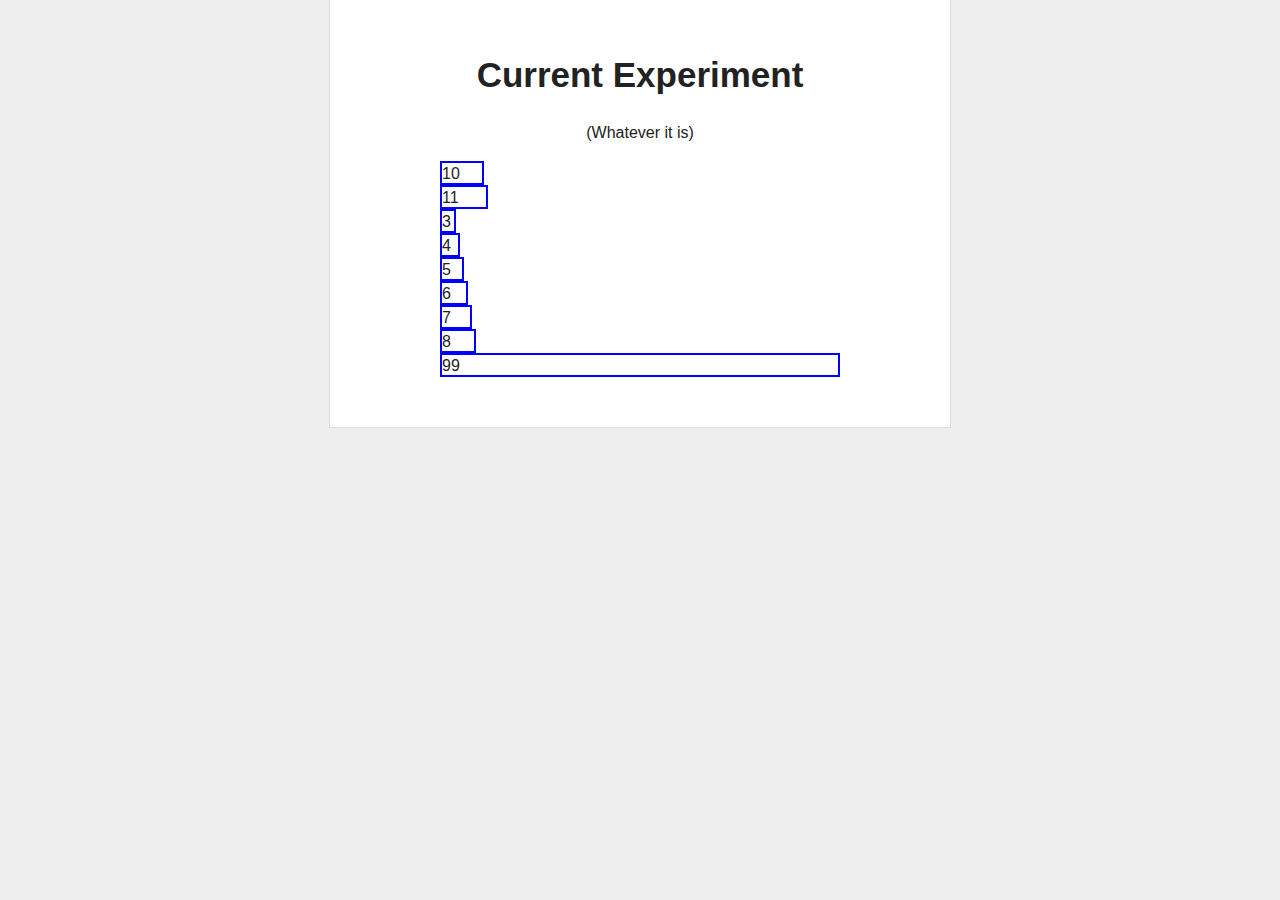
==== examples/current.html @ f3440b28 "Divs with variable widths" ====
<!doctype html>
<head>
  <meta charset="utf-8">

  <title>D3 Experiments - current</title>
  <meta name="description" content="D3 Curent Experiment">
  <meta name="viewport" content="width=device-width">
  <link rel="stylesheet" href="css/reset.css">
  <link rel="stylesheet" href="css/styles.css">

  <script type="text/javascript" src="./js/jquery.js"></script>
  <script src="./js/d3.js" charset="utf-8"></script>

  <style>
    div#chart {
      width: 80%;
      margin: 0 auto;
    }

    div#chart div {
      height: 20px;
      border: 2px solid blue;
    }
  </style>
</head>

<body>

  <div id="main">
    <h1>Current Experiment</h1>
    <p class="center">(Whatever it is)</p>

    <div id="chart">
    </div>
  </div>

  <script type="text/javascript">
    var dataset = [10, 11, 3, 4, 5, 6, 7, 8, 99];

    d3.select('div#chart').selectAll('div')
      .data(dataset)
      .enter()
      .append('div')
      .text(function(d) { return d; } )
      .style("width", function(d) { return d + "%" });

  </script>

</body>

</html>
---- examples/css/styles.css ----
body {
  background: #eee;
  text-align: center;
  padding: 0 25px;
}

#main {
  width: 500px;
  margin: auto;
  text-align: left;
  background: white;
  padding: 50px 60px;
  border: solid #ddd;
  border-width: 0 1px 1px 1px;
}

#main h1 {
  text-align: center;
  margin-top: 0;
  font-size: 35px;
}

.center {
  text-align: center;
}
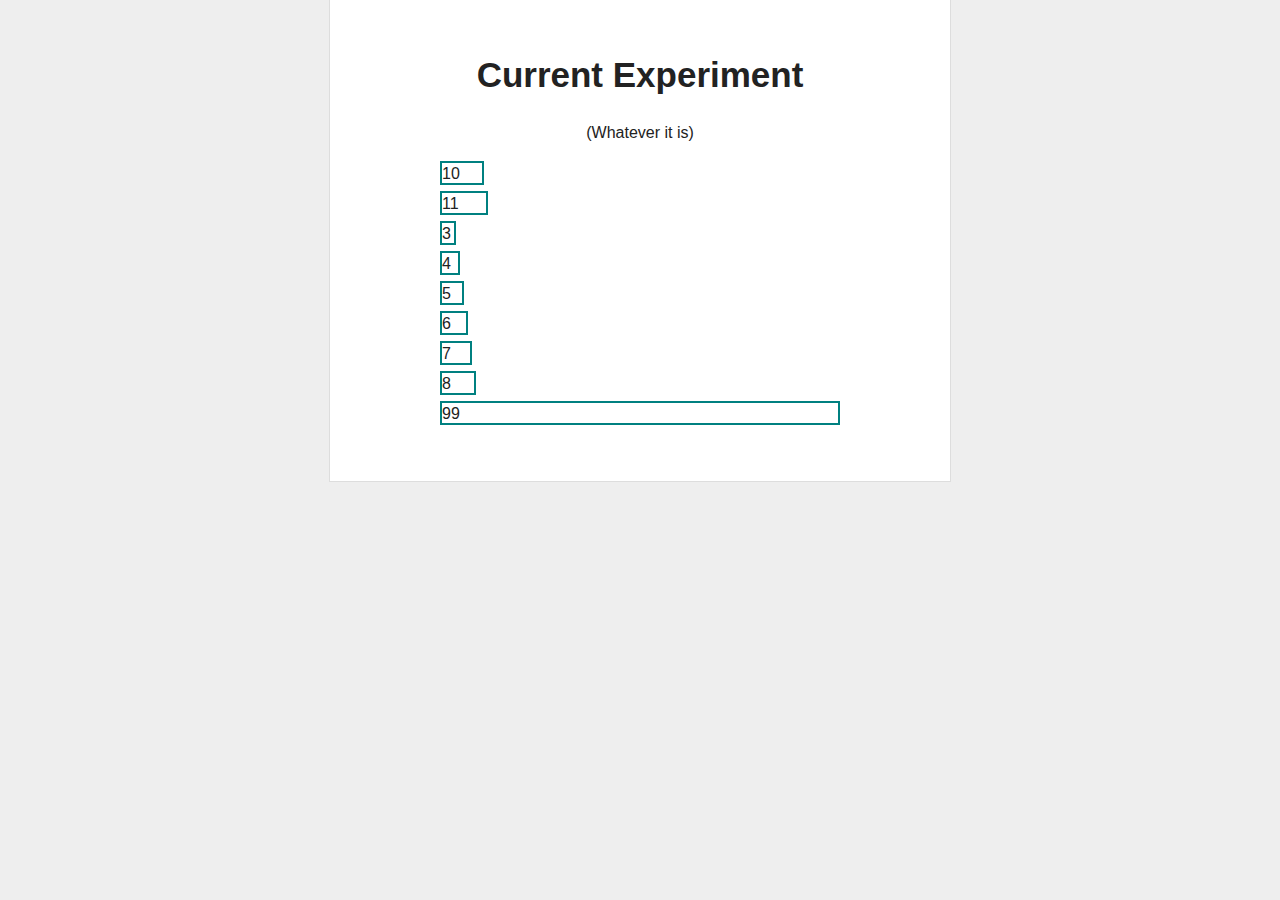
==== commit ae30f01f: "Updates" ====
--- a/examples/current.html
+++ b/examples/current.html
@@ -19,7 +19,8 @@
 
     div#chart div {
       height: 20px;
-      border: 2px solid blue;
+      border: 2px solid teal;
+      margin-bottom: 6px;
     }
   </style>
 </head>
